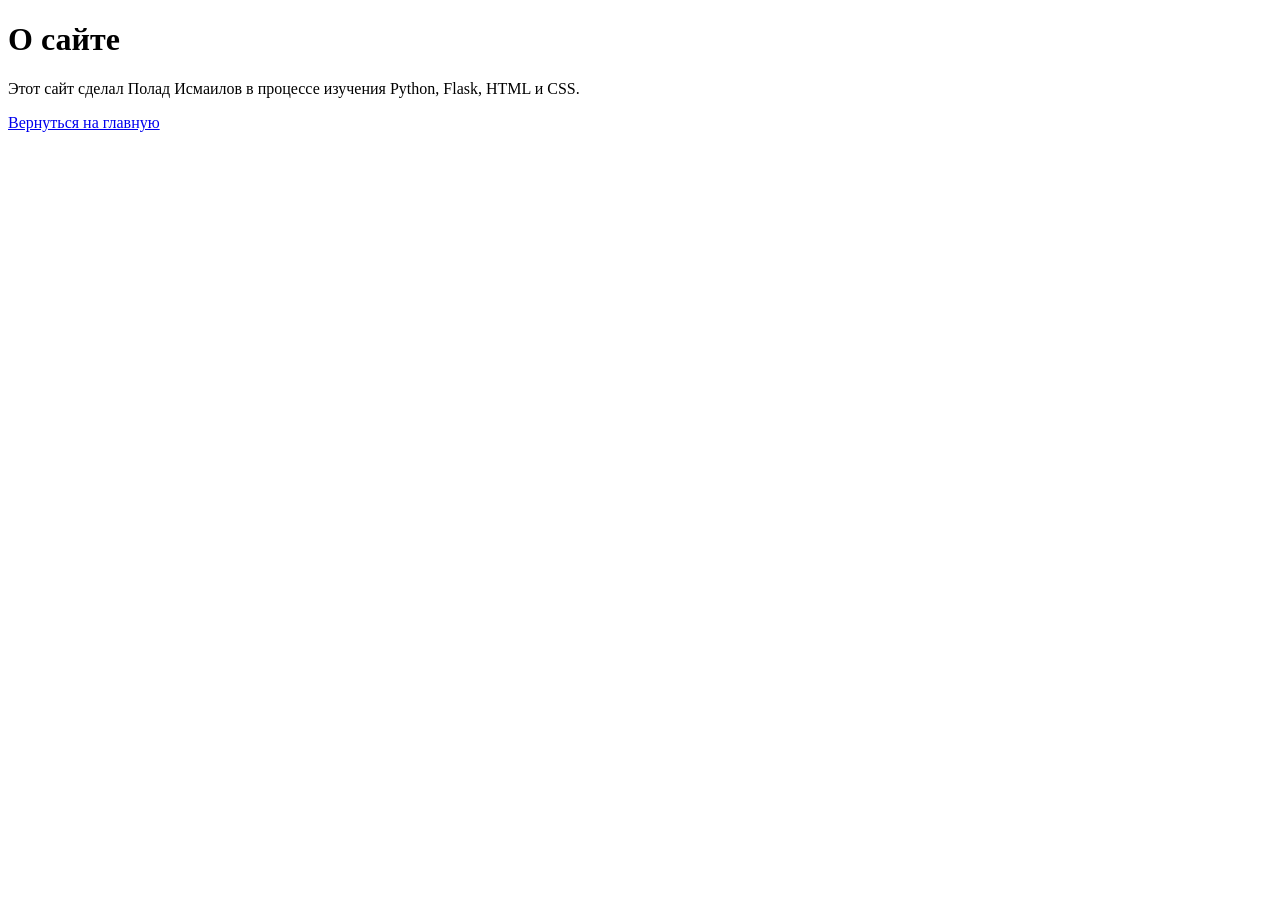
==== templates/about.html @ 5d96e4c7 "First commit" ====
<!DOCTYPE html>
<html lang="ru">
<head>
    <meta charset="UTF-8">
    <title>О сайте</title>
    <link rel="stylesheet" href="{{ url_for('static', filename='css/style.css') }}">
</head>
<body>
    <div class="page">
        <div class="about-card">
            <h1>О сайте</h1>
            <p>Этот сайт сделал Полад Исмаилов в процессе изучения Python, Flask, HTML и CSS.</p>
            <a class="button" href="/">Вернуться на главную</a>
        </div>
    </div>
</body>
</html>
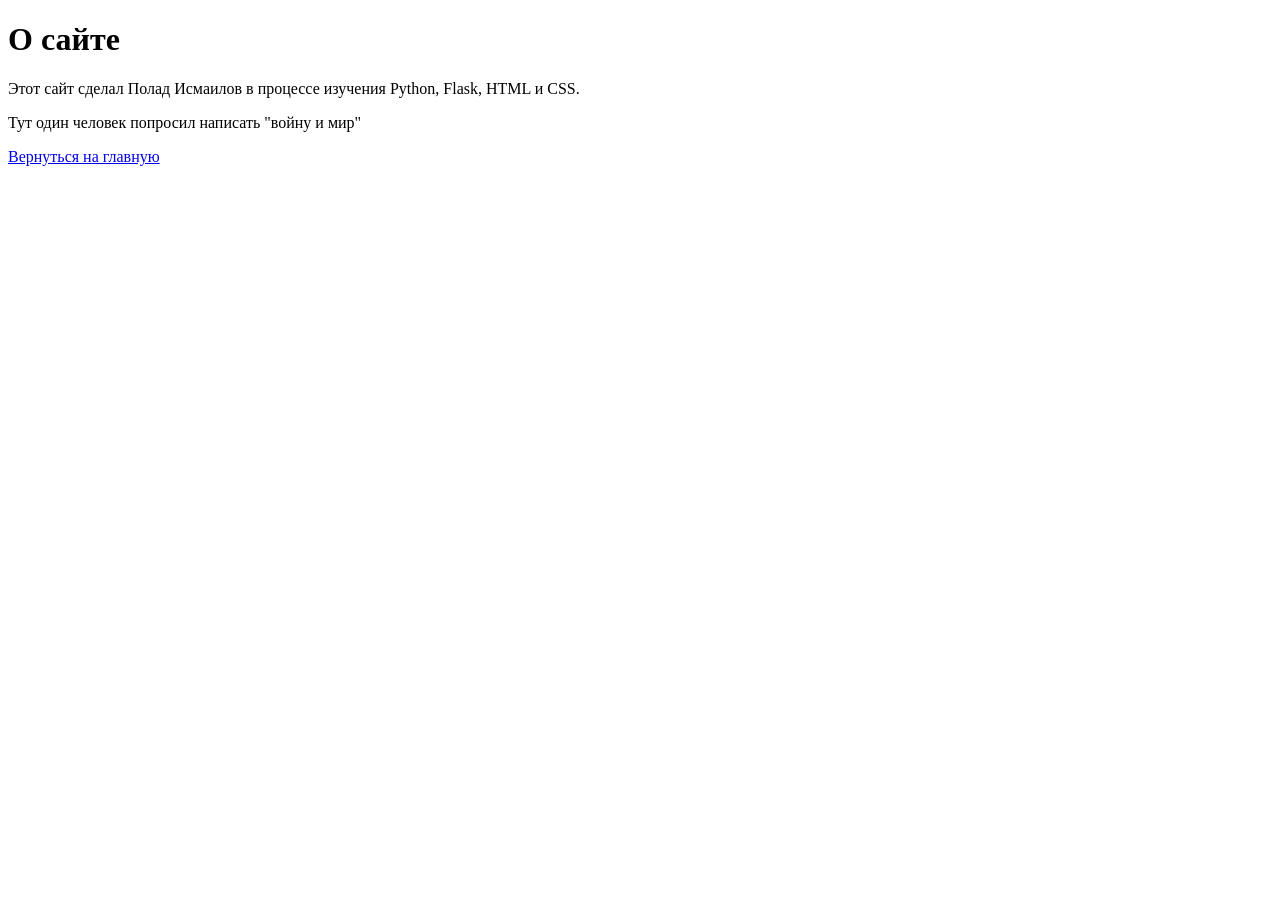
==== commit 741aabf3: "Обновил сайт" ====
--- a/templates/about.html
+++ b/templates/about.html
@@ -10,6 +10,7 @@
         <div class="about-card">
             <h1>О сайте</h1>
             <p>Этот сайт сделал Полад Исмаилов в процессе изучения Python, Flask, HTML и CSS.</p>
+            <p>Тут один человек попросил написать "войну и мир"</p>
             <a class="button" href="/">Вернуться на главную</a>
         </div>
     </div>
